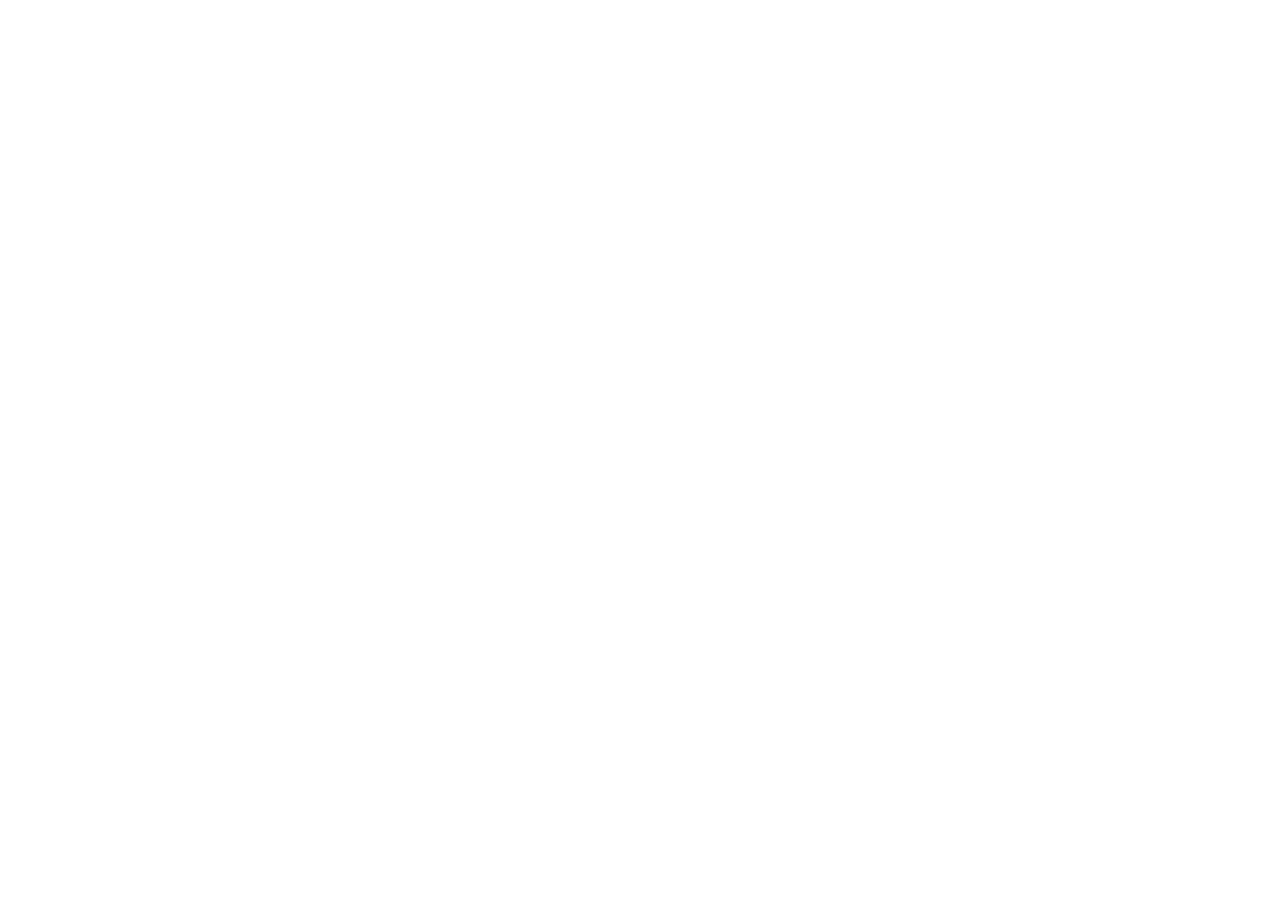
==== index.html @ 10984d38 "push" ====
<!DOCTYPE html>
<html lang="en">
<head>
    <link rel="stylesheet" href="./style.css">
    <meta charset="UTF-8">
    <meta http-equiv="X-UA-Compatible" content="IE=edge">
    <meta name="viewport" content="width=device-width, initial-scale=1.0">
    <title>Document</title>
</head>
<body>
    <script src="./script.js"></script>
</body>
</html>
---- style.css ----
*{
  
}
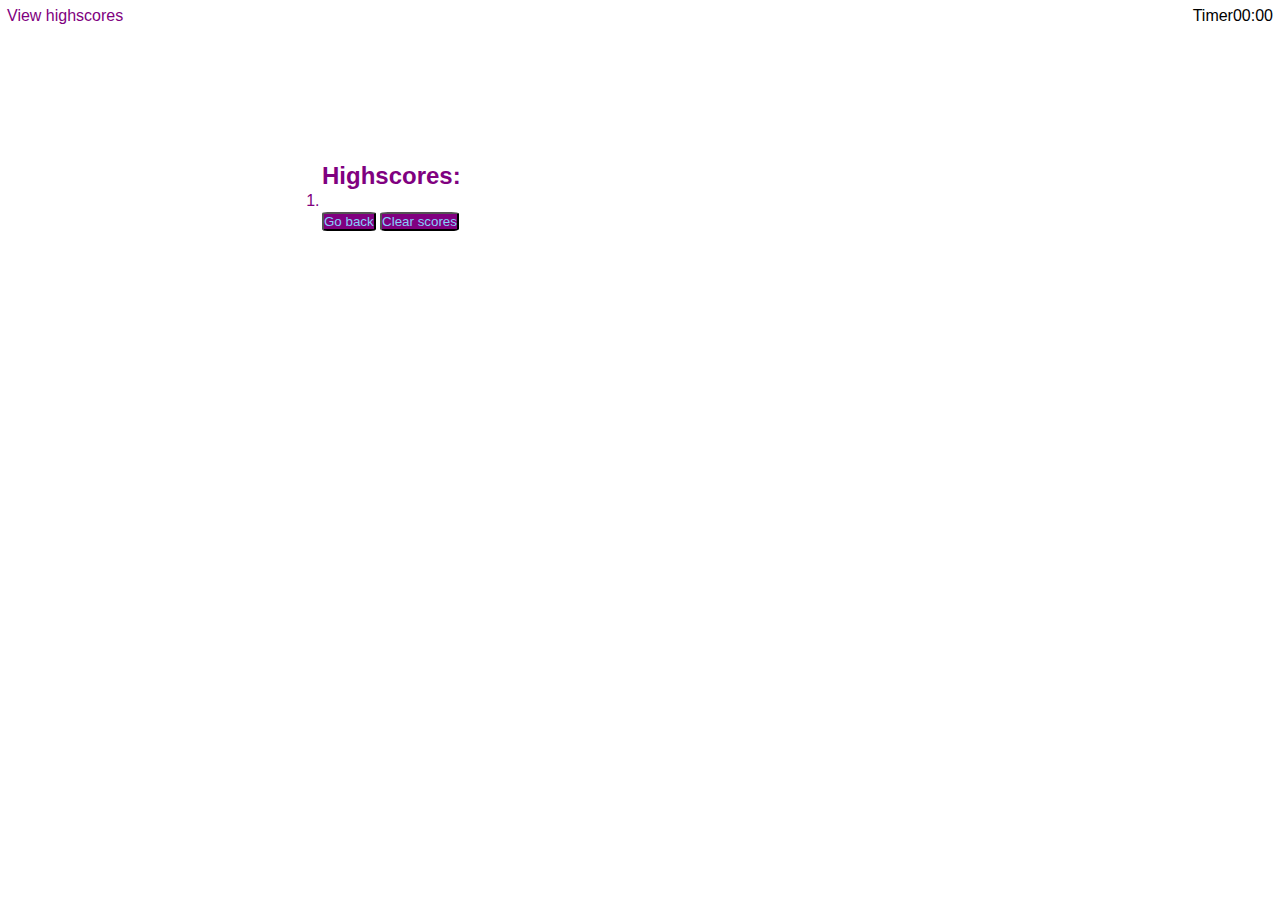
==== commit 116e6661: "demo version" ====
--- a/index.html
+++ b/index.html
@@ -5,9 +5,68 @@
     <meta charset="UTF-8">
     <meta http-equiv="X-UA-Compatible" content="IE=edge">
     <meta name="viewport" content="width=device-width, initial-scale=1.0">
-    <title>Document</title>
+    <title>Coding-Quiz-Challenge</title>
 </head>
 <body>
+    <!-- Outside box that takes entire screen -->
+    <div class="outside-box">
+        <!-- First child of outside box where score and timer are situated in-->
+        <div class="top-box">
+            <p class="p1">View highscores</p>
+            <div class="timer">
+                <p class="p2">Timer</p> 
+                <div>00:00</div>
+            </div>
+        </div>
+        <!-- The second child of outside box where quiz itself is -->
+        <div class="bottom-box">
+            <header>
+                <h1 id="quiz">Coding Quiz Challenge</h1>
+               <p>This quiz is about your knowelege. You will have 
+                 60 seconds to complete the test.
+                 Please click the button below to begin the quiz. </p>
+                <button id="start-quiz">
+                    Start Quiz
+                </button>
+            </header>
+            <main>
+            <!-- Section where questions will be asked -->
+                <section class="questions" id="questions-section">
+                    <h2 id="question" class="question">Question</h2>
+                    <ul class="answers">
+                        <li><button></button></li>
+                        <li><button></button></li>
+                        <li><button></button></li>
+                        <li><button></button></li>
+                    </ul>
+                    <footer id="result" class="answer-result">
+                        <p>Wrong</p>
+                    </footer>
+                </section>
+            <!-- Section where user prompted to enter enitials -->
+                <section class="finish-quiz" id="finished-section">
+                    <h2 id="quiz-complete">Quiz Complete!</h2>
+                    <p>Your final score: 0</p>
+                    <div id="score-entry" class="score-entry">
+                        <label for="">Enter initials:</label>
+                        <input type="text" placeholder="initials">
+                        <button class="submit">Submit</button>
+                    </div>
+                </section>
+            <!-- Section where scores are shown -->
+                <section  id="show-highscore" class="show-highscores">
+                    <h2 id="highscores-title">Highscores:</h2>
+                    <ol>
+                        <li></li>
+                    </ol>
+                    <button id="go-back" class="go-back-btn">Go back</button>
+                    <button id="clear-scores" class="clear-scores-btn" >Clear scores</button>
+                </section>
+            
+            </main>
+
+        </div>
+    </div>
     <script src="./script.js"></script>
 </body>
 </html>--- a/style.css
+++ b/style.css
@@ -1,3 +1,94 @@
+
 *{
-  
+  margin: 0;
+  padding: 0;
+  box-sizing: 0;
+
+}
+button{
+    color: lightskyblue;
+    background-color: purple;
+    border-radius: 10% ;
+    cursor: pointer;
+}
+/* h1{
+    font-family:Arial, Helvetica, sans-serif;  
+    color: purple; 
+}
+h2{
+    font-family:Arial, Helvetica, sans-serif;
+    color: purple;
+} */
+section{
+    font-family:Arial, Helvetica, sans-serif;
+    color: purple; 
+    
+}
+.top-box{
+    padding: 7px;
+    display: flex;
+    flex-wrap: wrap;
+    justify-content: space-between;
+
+}
+.p1{
+color: purple;
+font-family: sans-serif;
+}
+.timer{
+    display:flex;
+    flex-wrap: wrap;
+    justify-content: space-between;
+    font-family:Arial, Helvetica, sans-serif;
+}
+.p2{
+    font-family: sans-serif
+    }
+.bottom-box{
+    /* display:flex;
+    justify-content: center;
+    flex-direction: column; */
+    margin-top: 10%;
+    margin-left: 25%;
+    width: 50%;
+}
+header{
+    color: purple;
+    text-align: center;
+    font-family:Arial, Helvetica, sans-serif;
+    display: none
+}
+#start-quiz{
+    color: lightskyblue;
+    background-color: purple;
+    margin: 20px;
+    border-radius: 10% ;
+    
+}
+ul{
+    font-family:Arial, Helvetica, sans-serif;
+    list-style-type: none;
+}
+
+.questions{
+    display: none;
+}
+.answers{
+    padding-bottom: 5px;
+}
+
+.answer-result p{
+    padding-top: 5px;
+    border-top: 2px solid lightgray;
+}
+.finish-quiz{
+    font-family:Arial, Helvetica, sans-serif;
+    display: none;
+}
+.show-highscores{
+    /* display: none; */
+}
+.show-highscores, ol{
+    border: 2px lightgray;
+    padding: 2px;
 }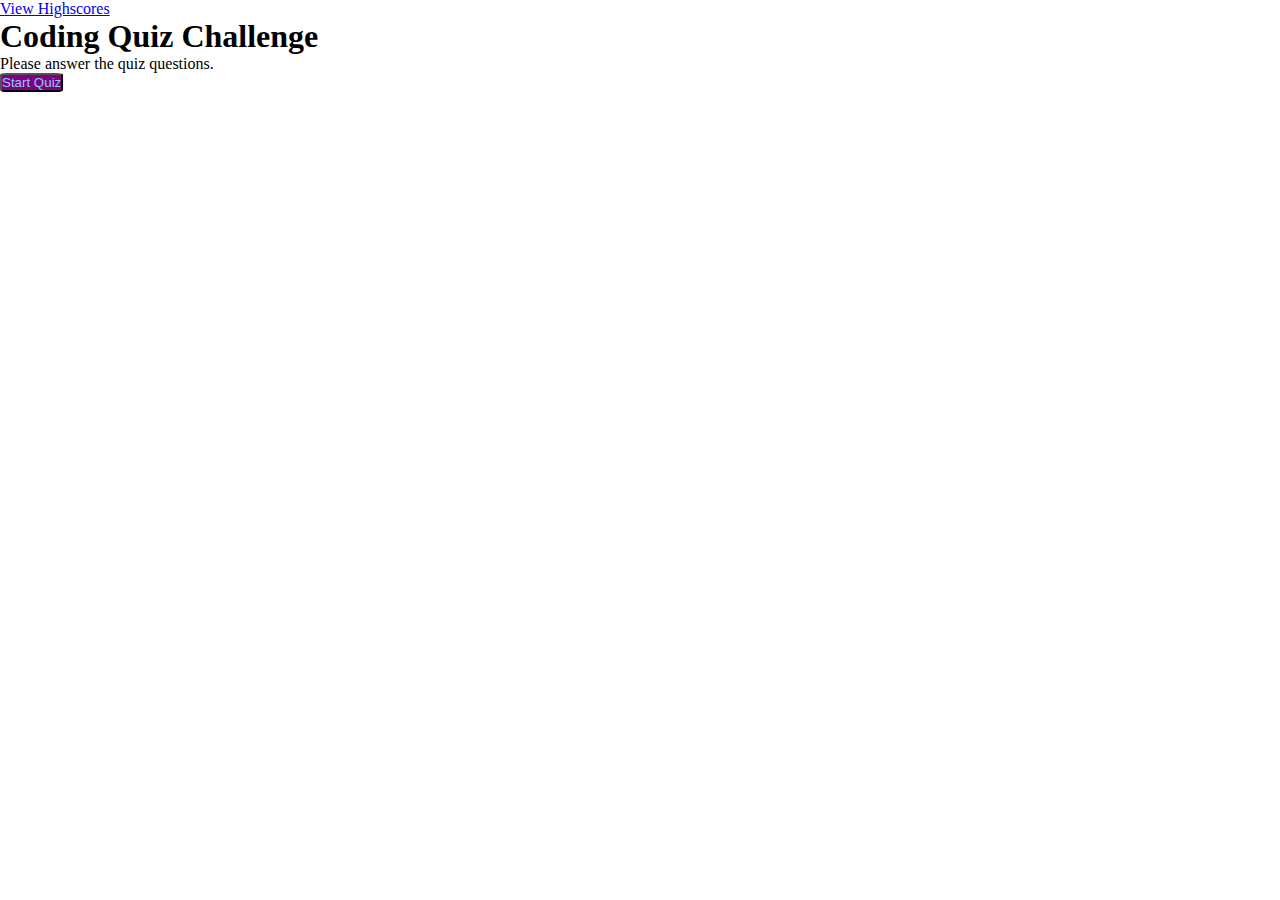
==== commit 94e4ae74: "new commit" ====
--- a/index.html
+++ b/index.html
@@ -8,63 +8,15 @@
     <title>Coding-Quiz-Challenge</title>
 </head>
 <body>
-    <!-- Outside box that takes entire screen -->
-    <div class="outside-box">
-        <!-- First child of outside box where score and timer are situated in-->
-        <div class="top-box">
-            <p class="p1">View highscores</p>
-            <div class="timer">
-                <p class="p2">Timer</p> 
-                <div>00:00</div>
-            </div>
-        </div>
-        <!-- The second child of outside box where quiz itself is -->
-        <div class="bottom-box">
-            <header>
-                <h1 id="quiz">Coding Quiz Challenge</h1>
-               <p>This quiz is about your knowelege. You will have 
-                 60 seconds to complete the test.
-                 Please click the button below to begin the quiz. </p>
-                <button id="start-quiz">
-                    Start Quiz
-                </button>
-            </header>
-            <main>
-            <!-- Section where questions will be asked -->
-                <section class="questions" id="questions-section">
-                    <h2 id="question" class="question">Question</h2>
-                    <ul class="answers">
-                        <li><button></button></li>
-                        <li><button></button></li>
-                        <li><button></button></li>
-                        <li><button></button></li>
-                    </ul>
-                    <footer id="result" class="answer-result">
-                        <p>Wrong</p>
-                    </footer>
-                </section>
-            <!-- Section where user prompted to enter enitials -->
-                <section class="finish-quiz" id="finished-section">
-                    <h2 id="quiz-complete">Quiz Complete!</h2>
-                    <p>Your final score: 0</p>
-                    <div id="score-entry" class="score-entry">
-                        <label for="">Enter initials:</label>
-                        <input type="text" placeholder="initials">
-                        <button class="submit">Submit</button>
-                    </div>
-                </section>
-            <!-- Section where scores are shown -->
-                <section  id="show-highscore" class="show-highscores">
-                    <h2 id="highscores-title">Highscores:</h2>
-                    <ol>
-                        <li></li>
-                    </ol>
-                    <button id="go-back" class="go-back-btn">Go back</button>
-                    <button id="clear-scores" class="clear-scores-btn" >Clear scores</button>
-                </section>
-            
-            </main>
-
+    <a href="HighScores.html">View Highscores</a>
+    <!-- Outter box -->
+    <div id="outterBox">
+        <div id="time"></div>
+        <div id="questionBox">
+            <h1>Coding Quiz Challenge</h1>
+            <p>Please answer the quiz questions.</p>
+             <ul id="choices"></ul>
+             <button id="startQuiz">Start Quiz</button>
         </div>
     </div>
     <script src="./script.js"></script>
--- a/style.css
+++ b/style.css
@@ -86,7 +86,7 @@
     display: none;
 }
 .show-highscores{
-    /* display: none; */
+    display: none;
 }
 .show-highscores, ol{
     border: 2px lightgray;
